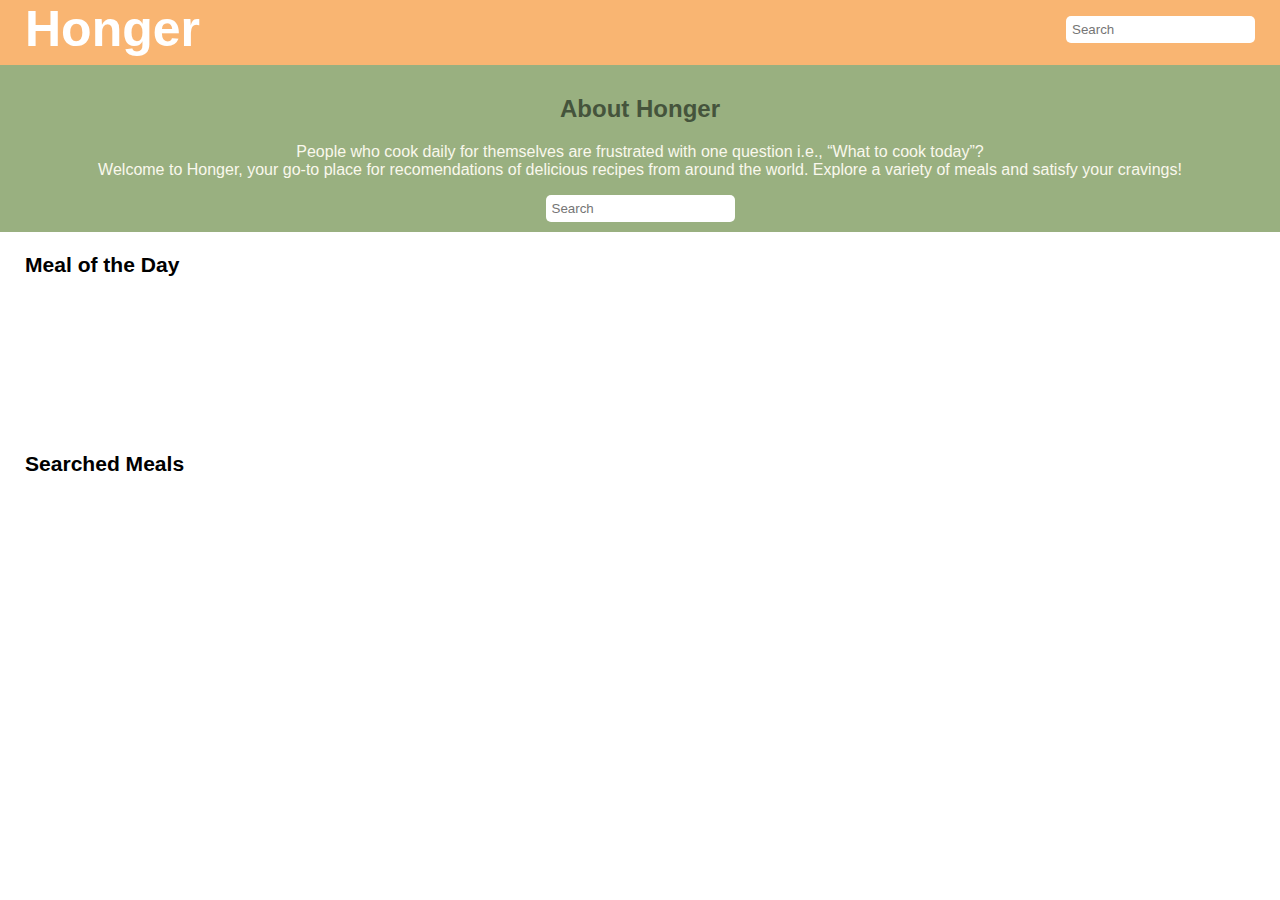
==== index.html @ 665f50e9 "updated" ====
<!DOCTYPE html>
<html lang="en">
<head>
    <meta charset="UTF-8">
    <meta name="viewport" content="width=device-width, initial-scale=1.0">
    <link rel="stylesheet" href="styles.css">
    <title>Food Website</title>
</head>
<body>
    <header>
        <div class="header-content">
            <h1>Honger</h1>
            <input type="text" id="searchInput" placeholder="Search">
        </div>
    </header>

    <section id="aboutSection">
        <h2>About Honger</h2>
        <p>People who cook daily for themselves are frustrated with one question i.e., “What to cook today”? <br>Welcome to Honger, your go-to place for recomendations of delicious recipes from around the world. Explore a variety of meals and satisfy your cravings!</p>
        <input type="text" id="aboutSearchInput" placeholder="Search">
    </section>

    <div id="randomMealSection">
        <h3>Meal of the Day</h3>
        <div id="rdm"></div>
        <!-- Random Meal content goes here -->
    </div>
    <div id="searchedMealSection">
        <h3>Searched Meals</h3>
        <div id="sm"></div>
        <!-- List of Searched Meal Categories content goes here (Initially hidden) -->
    </div>
    <div id="ingredientsModal" class="modal">
        <!-- Ingredients Modal content goes here -->
    </div>
    <script src="app.js"></script>
</body>
</html>
---- styles.css ----
body {
    margin: 0;
    font-family: Arial, sans-serif;
}

header {
    background-color: #F9B572;
    color: white;
    height: 65px; /* Adjust the height to make the header smaller */
    text-align: center; /* Center the text within the header */
    overflow: hidden; /* Ensure that child elements don't extend outside the header */
}

.header-content {
    display: flex;
    justify-content: space-between;
    align-items: center;
}

#searchInput,
#aboutSearchInput {
    padding: 6px; /* Adjust the padding to make it smaller */
    border: none;
    border-radius: 5px;
    margin: 0; /* Remove margin to avoid extra space */
}

#aboutSection {
    padding: 10px; /* Adjust the padding to make it smaller */
    text-align: center;
    background-color: #99B080;
}

#aboutSection h2 {
    color: #45543c;
    font-size: 1.5em; /* Adjust the font size to make it smaller */
}

#aboutSection p {
    color: #FAF8ED;
    font-size: 1em; /* Adjust the font size to make it smaller */
}

/* Add margin to create space at the beginning and end */
#searchInput {
    margin-right: 25px; /* Adjust the margin to create the desired space */
}

h1 {
    font-size: 50px;
    margin: 0 0 0 25px; /* Set left margin to 25px */
}

#searchedMealSection {
    margin-top: 175px; /* Adjust the margin-top value to create the desired space */
}

#searchedMealSection, #randomMealSection, #searchResults{
    margin-left:  25px;
    font-size: 18px;
}
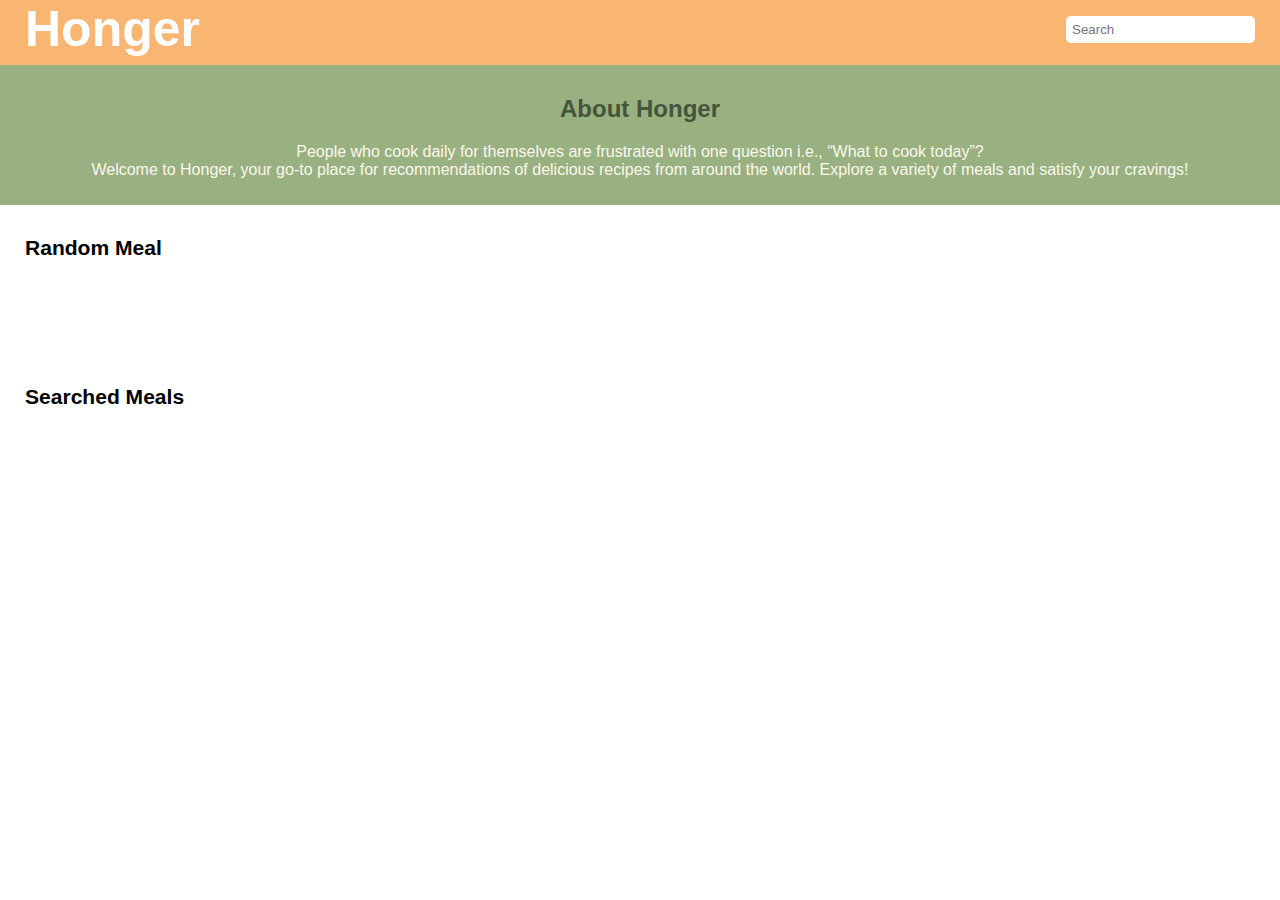
==== commit 4049a133: "updated" ====
--- a/index.html
+++ b/index.html
@@ -16,18 +16,17 @@
 
     <section id="aboutSection">
         <h2>About Honger</h2>
-        <p>People who cook daily for themselves are frustrated with one question i.e., “What to cook today”? <br>Welcome to Honger, your go-to place for recomendations of delicious recipes from around the world. Explore a variety of meals and satisfy your cravings!</p>
-        <input type="text" id="aboutSearchInput" placeholder="Search">
+        <p>People who cook daily for themselves are frustrated with one question i.e., “What to cook today”? <br>Welcome to Honger, your go-to place for recommendations of delicious recipes from around the world. Explore a variety of meals and satisfy your cravings!</p>
     </section>
 
-    <div id="randomMealSection">
-        <h3>Meal of the Day</h3>
-        <div id="rdm"></div>
+    <div id="randomMealSection" class="random-meal">
+        <h3>Random Meal</h3>
+        <div id="rdm" class="random-meal-container"></div>
         <!-- Random Meal content goes here -->
     </div>
     <div id="searchedMealSection">
-        <h3>Searched Meals</h3>
-        <div id="sm"></div>
+        <h3 class="meal" id="SearchedResults">Searched Meals</h3>
+        <div id="sr" class="searched-results-grid"></div>
         <!-- List of Searched Meal Categories content goes here (Initially hidden) -->
     </div>
     <div id="ingredientsModal" class="modal">
@@ -35,4 +34,4 @@
     </div>
     <script src="app.js"></script>
 </body>
-</html>+</html>
--- a/styles.css
+++ b/styles.css
@@ -17,8 +17,7 @@
     align-items: center;
 }
 
-#searchInput,
-#aboutSearchInput {
+#searchInput{
     padding: 6px; /* Adjust the padding to make it smaller */
     border: none;
     border-radius: 5px;
@@ -52,10 +51,32 @@
 }
 
 #searchedMealSection {
-    margin-top: 175px; /* Adjust the margin-top value to create the desired space */
+    margin-top: 75px; /* Adjust the margin-top value to create the desired space */
 }
 
 #searchedMealSection, #randomMealSection, #searchResults{
     margin-left:  25px;
     font-size: 18px;
+}
+
+h3{
+    padding-bottom: 40px;
+    padding-top: 10px;
+}
+
+.random-meal {
+    margin-top: 20px;
+}
+
+.random-meal-item {
+    text-align: center;
+}
+
+.random-meal-item img {
+    max-width: 25%;
+    height: auto;
+}
+
+.random-meal-item p {
+    margin-top: 10px;
 }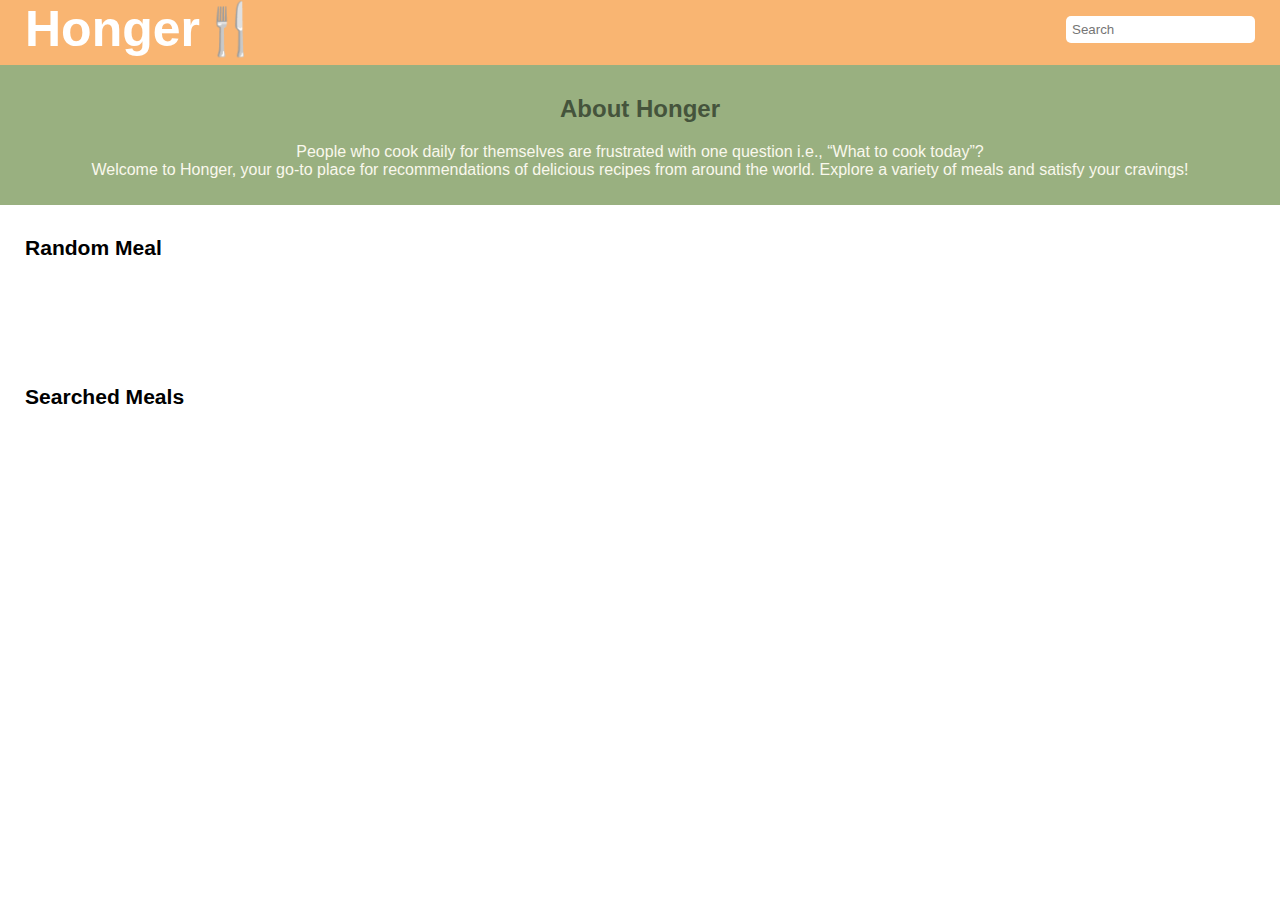
==== commit 1ea1f803: "updated" ====
--- a/index.html
+++ b/index.html
@@ -9,7 +9,7 @@
 <body>
     <header>
         <div class="header-content">
-            <h1>Honger</h1>
+            <h1>Honger🍴</h1>
             <input type="text" id="searchInput" placeholder="Search">
         </div>
     </header>
@@ -34,4 +34,4 @@
     </div>
     <script src="app.js"></script>
 </body>
-</html>
+</html>--- a/styles.css
+++ b/styles.css
@@ -6,9 +6,9 @@
 header {
     background-color: #F9B572;
     color: white;
-    height: 65px; /* Adjust the height to make the header smaller */
-    text-align: center; /* Center the text within the header */
-    overflow: hidden; /* Ensure that child elements don't extend outside the header */
+    height: 65px; 
+    text-align: center;
+    overflow: hidden;
 }
 
 .header-content {
@@ -18,40 +18,39 @@
 }
 
 #searchInput{
-    padding: 6px; /* Adjust the padding to make it smaller */
+    padding: 6px; 
     border: none;
     border-radius: 5px;
-    margin: 0; /* Remove margin to avoid extra space */
+    margin: 0; 
 }
 
 #aboutSection {
-    padding: 10px; /* Adjust the padding to make it smaller */
+    padding: 10px; 
     text-align: center;
     background-color: #99B080;
 }
 
 #aboutSection h2 {
     color: #45543c;
-    font-size: 1.5em; /* Adjust the font size to make it smaller */
+    font-size: 1.5em; 
 }
 
 #aboutSection p {
     color: #FAF8ED;
-    font-size: 1em; /* Adjust the font size to make it smaller */
+    font-size: 1em;
 }
 
-/* Add margin to create space at the beginning and end */
 #searchInput {
-    margin-right: 25px; /* Adjust the margin to create the desired space */
+    margin-right: 25px;
 }
 
 h1 {
     font-size: 50px;
-    margin: 0 0 0 25px; /* Set left margin to 25px */
+    margin: 0 0 0 25px;
 }
 
 #searchedMealSection {
-    margin-top: 75px; /* Adjust the margin-top value to create the desired space */
+    margin-top: 75px;
 }
 
 #searchedMealSection, #randomMealSection, #searchResults{
@@ -75,8 +74,125 @@
 .random-meal-item img {
     max-width: 25%;
     height: auto;
+    border-radius: 10px;
+    box-shadow: 0 0 10px rgba(0, 0, 0, 0.5);
 }
 
 .random-meal-item p {
     margin-top: 10px;
+}
+
+#sr {
+    display: grid;
+    grid-template-columns: repeat(4, 1fr);
+    gap: 20px;
+}
+
+.searched-meal {
+    width: 60%;
+    box-sizing: border-box;
+    padding: 10px;
+}
+
+.searched-meal img {
+    max-width: 100%;
+    height: auto;
+    border-radius: 8px;
+    margin-bottom: 8px;
+    border-radius: 10px;
+    box-shadow: 0 0 10px rgba(0, 0, 0, 0.3);
+}
+
+.searched-meal p {
+    margin: 0;
+    font-size: 14px;
+    text-align: center;
+    color: #333;
+}
+
+.searched-meals-grid {
+    display: flex;
+    flex-wrap: wrap;
+    justify-content: space-around;
+}
+
+.modal {
+    display: none;
+    position: fixed;
+    top: 0;
+    left: 0;
+    width: 100%;
+    height: 100%;
+    background-color: rgba(0, 0, 0, 0.7);
+    justify-content: center;
+    align-items: center;
+}
+
+.modal div {
+    background-color: white;
+    padding: 20px;
+    border-radius: 10px;
+    box-shadow: 0 0 10px rgba(0, 0, 0, 0.3);
+}
+
+@media only screen and (max-width: 400px) {
+    header {
+        height: 50px;
+    }
+
+    h1 {
+        font-size: 30px;
+    }
+
+    #searchInput {
+        margin-right: 10px;
+    }
+
+    #aboutSection {
+        padding: 5px;
+    }
+
+    #aboutSection h2 {
+        font-size: 1.2em;
+    }
+
+    #aboutSection p {
+        font-size: 0.9em;
+    }
+
+    #sr {
+        gap: 0px;
+    }
+
+    .random-meal-item img{
+        max-width: 75%;
+        height: auto;
+    }
+
+    .searched-meal img{
+        max-width:225%;
+    }
+
+    #sr {
+        display: grid;
+        grid-template-columns: repeat(3, 1fr);
+        gap: 15px;
+    }
+}
+
+@media only screen and (max-width: 500px){
+    #sr {
+        display: grid;
+        grid-template-columns: repeat(3, 1fr);
+        gap: 15px;
+    }
+
+    .random-meal-item img{
+        max-width: 60%;
+        height: auto;
+    }
+
+    .searched-meal img{
+        max-width:200%;
+    }
 }